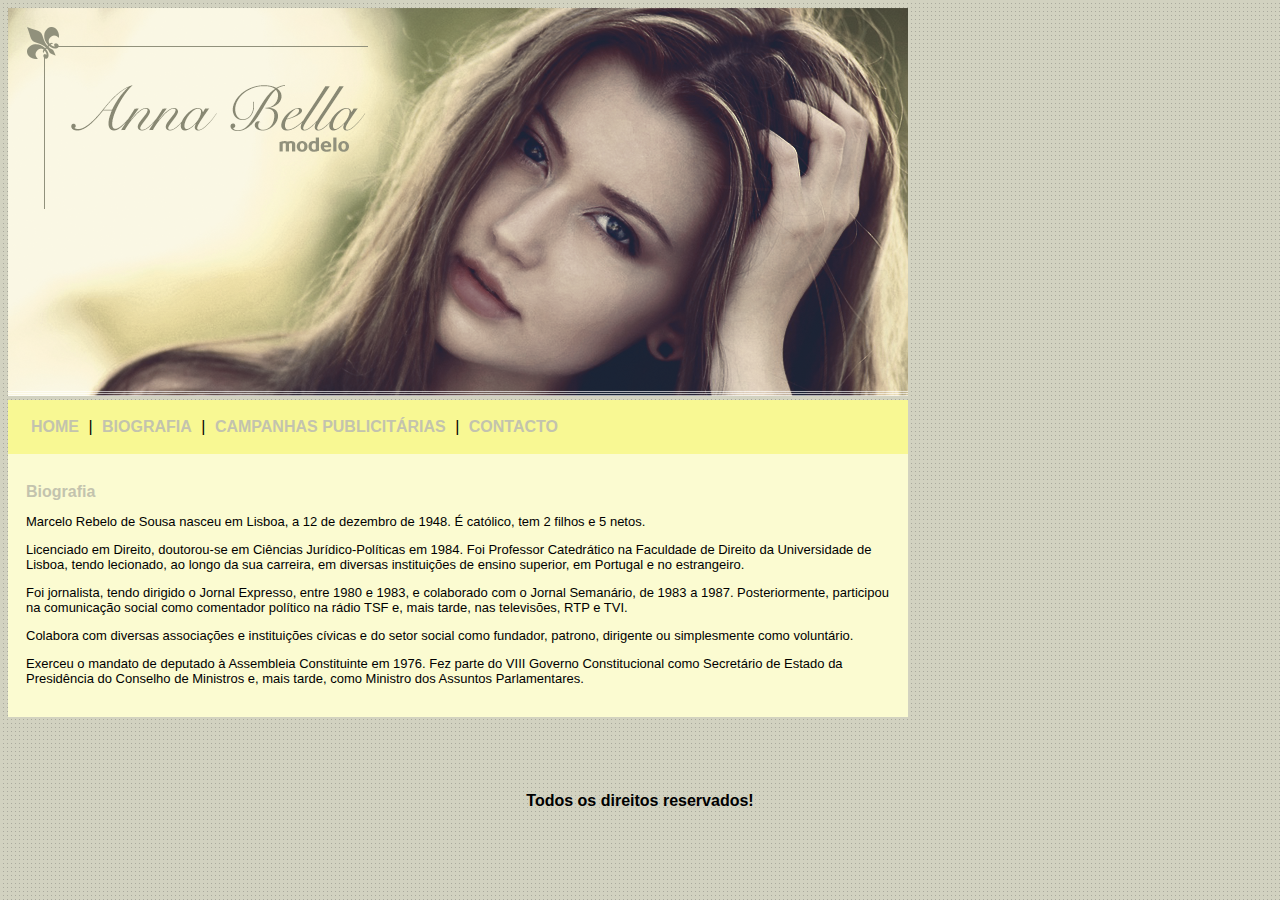
==== Biografia.html @ 271ce8d2 "first commit" ====
<!DOCTYPE html>
<html>
    <head>
        <title>Ana MARIA | Biografia</title>
        <meta charset="utf-8">
        <link rel="stylesheet" type="text/css" href="estilosCSS.css">
           
            

    </head>
    <body>

        <div class="principal">
            <img src="imagens/capa.png">
        
        
        

             <div class="menu">
                <a href="index.html">HOME</a> |
                <a href="Biografia.html">BIOGRAFIA</a> |
                <a href="campanhas_publicitarias.html">CAMPANHAS PUBLICITÁRIAS</a> |
                <a href="Contacto.html">CONTACTO</a> 
            </div> 

            <div class="fundo2">
                <h1>Biografia</h1>
    
                <div class="texto">
                    <p>Marcelo Rebelo de Sousa nasceu em Lisboa, a 12 de dezembro de 1948. É católico, tem 2 filhos e 5 netos.</p>

                    <p>Licenciado em Direito, doutorou-se em Ciências Jurídico-Políticas em 1984. Foi Professor Catedrático na Faculdade de Direito da Universidade de Lisboa, tendo lecionado, ao longo da sua carreira, em diversas instituições de ensino superior, em Portugal e no estrangeiro.</p>

                    <p>Foi jornalista, tendo dirigido o Jornal Expresso, entre 1980 e 1983, e colaborado com o Jornal Semanário, de 1983 a 1987. Posteriormente, participou na comunicação social como comentador político na rádio TSF e, mais tarde, nas televisões, RTP e TVI.</p>

                    <p>Colabora com diversas associações e instituições cívicas e do setor social como fundador, patrono, dirigente ou simplesmente como voluntário.</p>

                    <p>Exerceu o mandato de deputado à Assembleia Constituinte em 1976. Fez parte do VIII Governo Constitucional como Secretário de Estado da Presidência do Conselho de Ministros e, mais tarde, como Ministro dos Assuntos Parlamentares.</p>
  
                </div>
    
    
            </div>



        </div> 

        <br><br><br>

        <h4 class="centrar"> Todos os direitos reservados!</h4>


    </body>
</html>
---- estilosCSS.css ----
body{
    background:  url('imagens/fundo.png');
    font: 16px 'Lucida Sans', 'Lucida Sans Regular', 'Lucida Grande', 'Lucida Sans Unicode', Geneva, Verdana, sans-serif;;
}

.principal{
    width: 900px;
}

.menu{
    background: #f8f893;
    padding:18px ;
}

a {
    color: #c3c3ae;
    text-decoration: none;
    font-weight: bold;
    padding: 5px;
}

.fundo2{
    background-color: #FBFBD1;
    padding: 18px;
    
    
}


h1{
    color:#c3c3ae ;
    font-size: 16px;
    font-family: 
}

.texto{

    font-size: 13px;
}

.centrar{
    text-align: center;
}


.img-campanha{
    border:10px solid #c3c3ae;
}
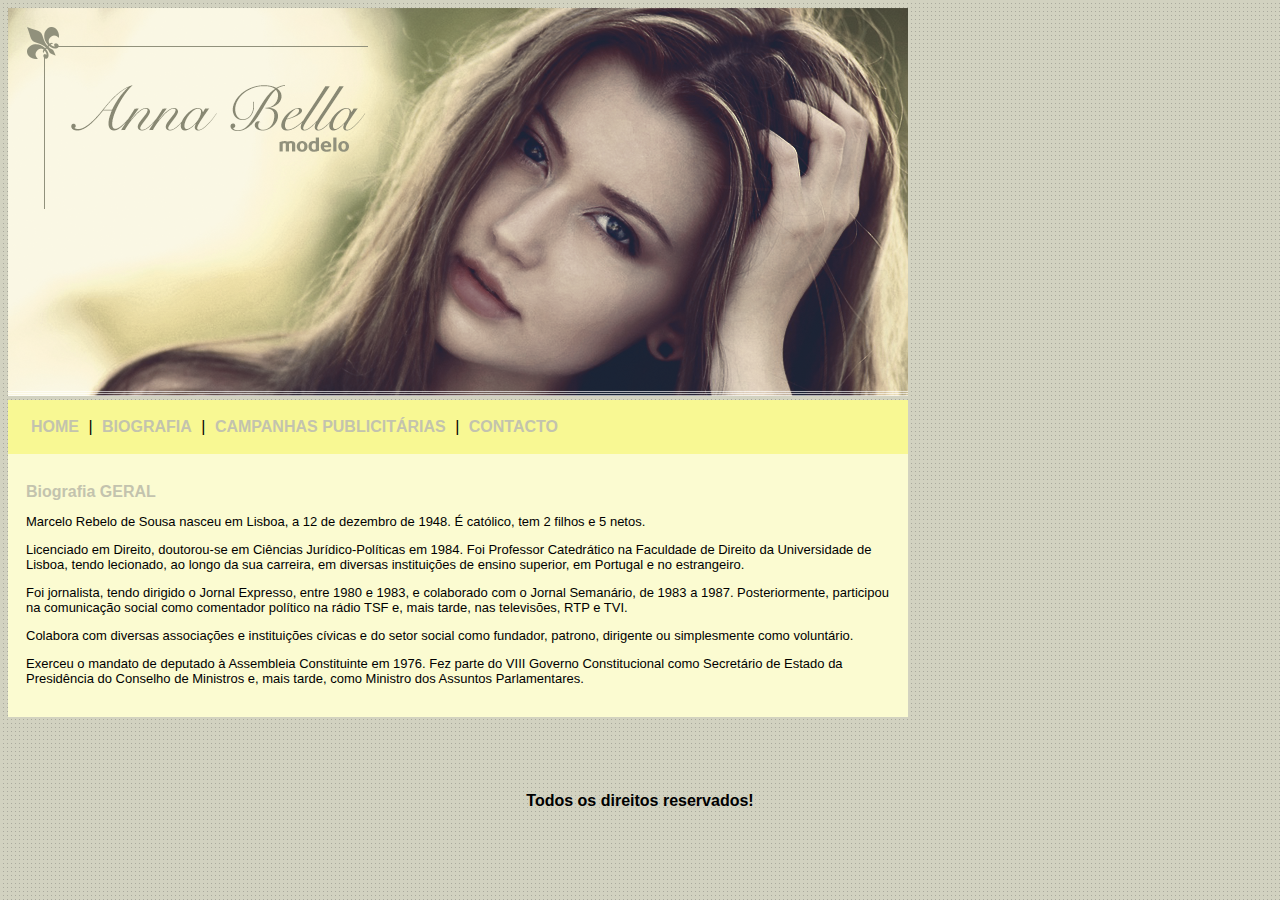
==== commit ea6165d6: "Alteração Biografia GERAL" ====
--- a/Biografia.html
+++ b/Biografia.html
@@ -16,6 +16,8 @@
         
         
 
+            
+
              <div class="menu">
                 <a href="index.html">HOME</a> |
                 <a href="Biografia.html">BIOGRAFIA</a> |
@@ -24,7 +26,7 @@
             </div> 
 
             <div class="fundo2">
-                <h1>Biografia</h1>
+                <h1>Biografia GERAL</h1>
     
                 <div class="texto">
                     <p>Marcelo Rebelo de Sousa nasceu em Lisboa, a 12 de dezembro de 1948. É católico, tem 2 filhos e 5 netos.</p>
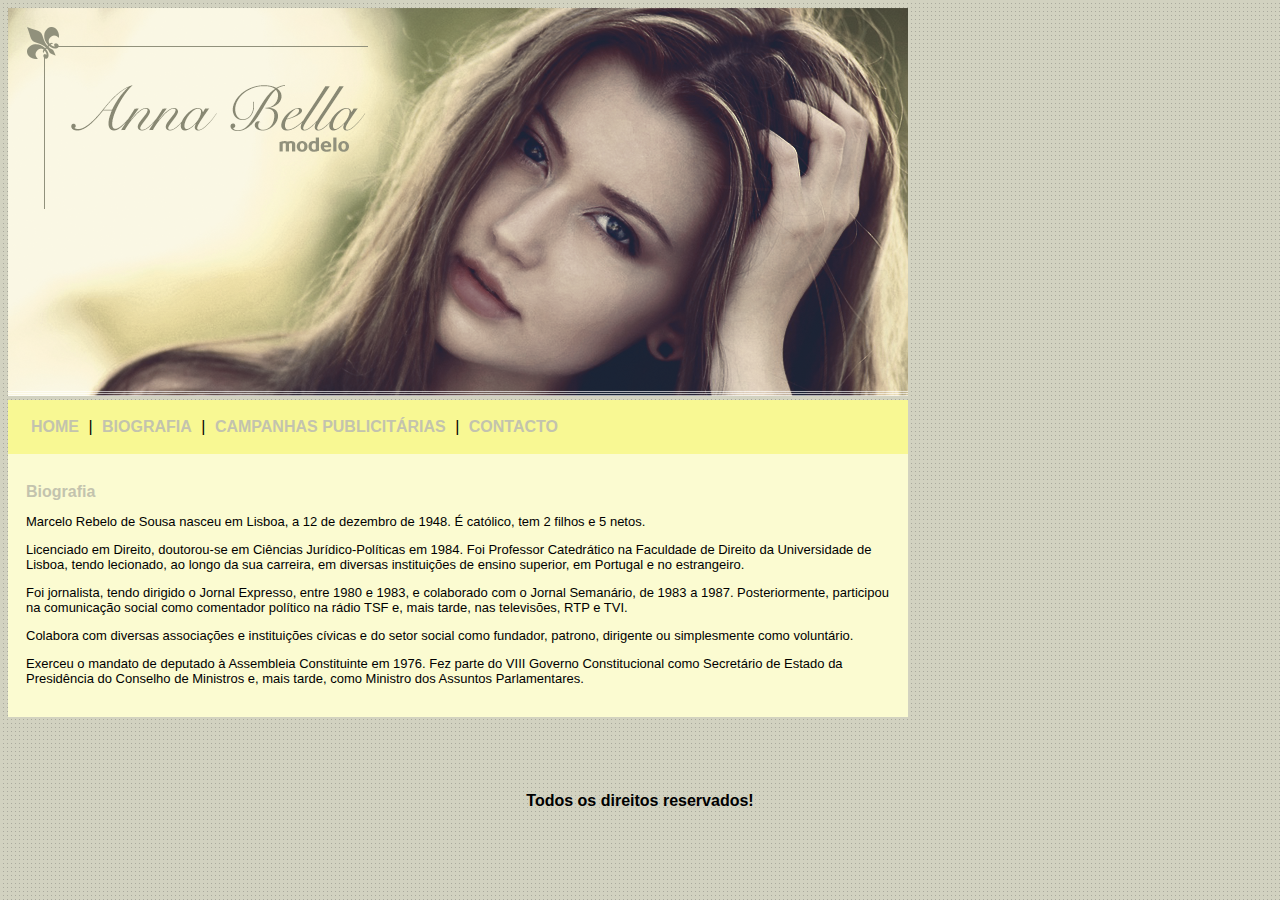
==== commit b2496df5: "atualizacao" ====
--- a/Biografia.html
+++ b/Biografia.html
@@ -26,7 +26,7 @@
             </div> 
 
             <div class="fundo2">
-                <h1>Biografia GERAL</h1>
+                <h1>Biografia</h1>
     
                 <div class="texto">
                     <p>Marcelo Rebelo de Sousa nasceu em Lisboa, a 12 de dezembro de 1948. É católico, tem 2 filhos e 5 netos.</p>
